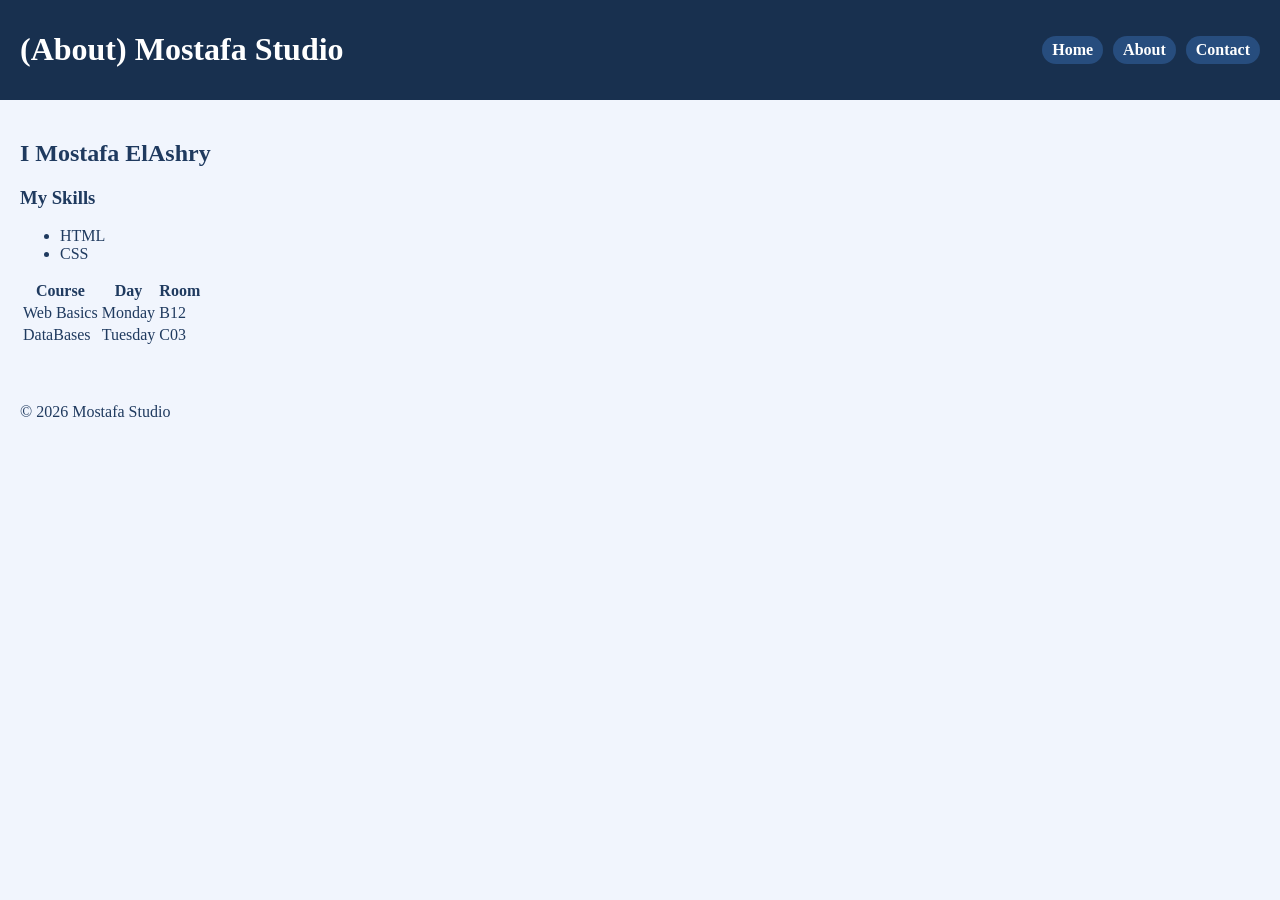
==== about.html @ 8c39f50a "first commit" ====
<!doctype html>
<html lang="en">
  <head>
    <meta charset="UTF-8" />
    <meta name="viewport" content="width=device-width, initial-scale=1.0" />
    <title>Mostafa Studio</title>
    <link rel="stylesheet" href="style.css"/>
  </head>
  <body>
    <header class="header">
      <h1>(About) Mostafa Studio</h1>
      <nav class="links">
        <a href="index.html">Home</a>
        <a href="about.html">About</a>
        <a href="contact.html">Contact</a>
      </nav>
    </header>
    <main>
      <h2>I Mostafa ElAshry</h2>
      <h3>My Skills</h3>
      <ul>
        <li>HTML</li>
        <li>CSS</li>
      </ul>
      <table>
        <thead>
          <tr>
            <th>Course</th>
            <th>Day</th>
            <th>Room</th>
          </tr>
        </thead>
        <tbody>
          <tr>
            <td>Web Basics</td>
            <td>Monday</td>
            <td>B12</td>
          </tr>
          <tr>
            <td>DataBases</td>
            <td>Tuesday</td>
            <td>C03</td>
          </tr>
        </tbody>
      </table>
    </main>
    <footer>
      <p>&copy; 2026 Mostafa Studio</p>
    </footer>
  </body>
</html>
---- style.css ----
body{
    background-color: #f1f5fd;
    color: #1f3a5f;
    margin: 0;
    padding: 0px;
}
.header {
    color: #ffffff;
    background-color: #18304F;
    display: flex;
    justify-content: space-between;
    align-items: center;
    padding: 10px 20px;
}
.links {
    display: flex;
    gap: 10px;
}
.links a {
    background-color: #274d7e;
    color: #fff;
    text-decoration: none;
    font-weight: bold;
    border-radius: 15px;
    padding: 5px 10px;
}
.links a:hover {
    background-color: #152b47;
}
h1{
    color: #ffffff;
    text-align: center;
}
main,
footer{
    padding: 20px;
}
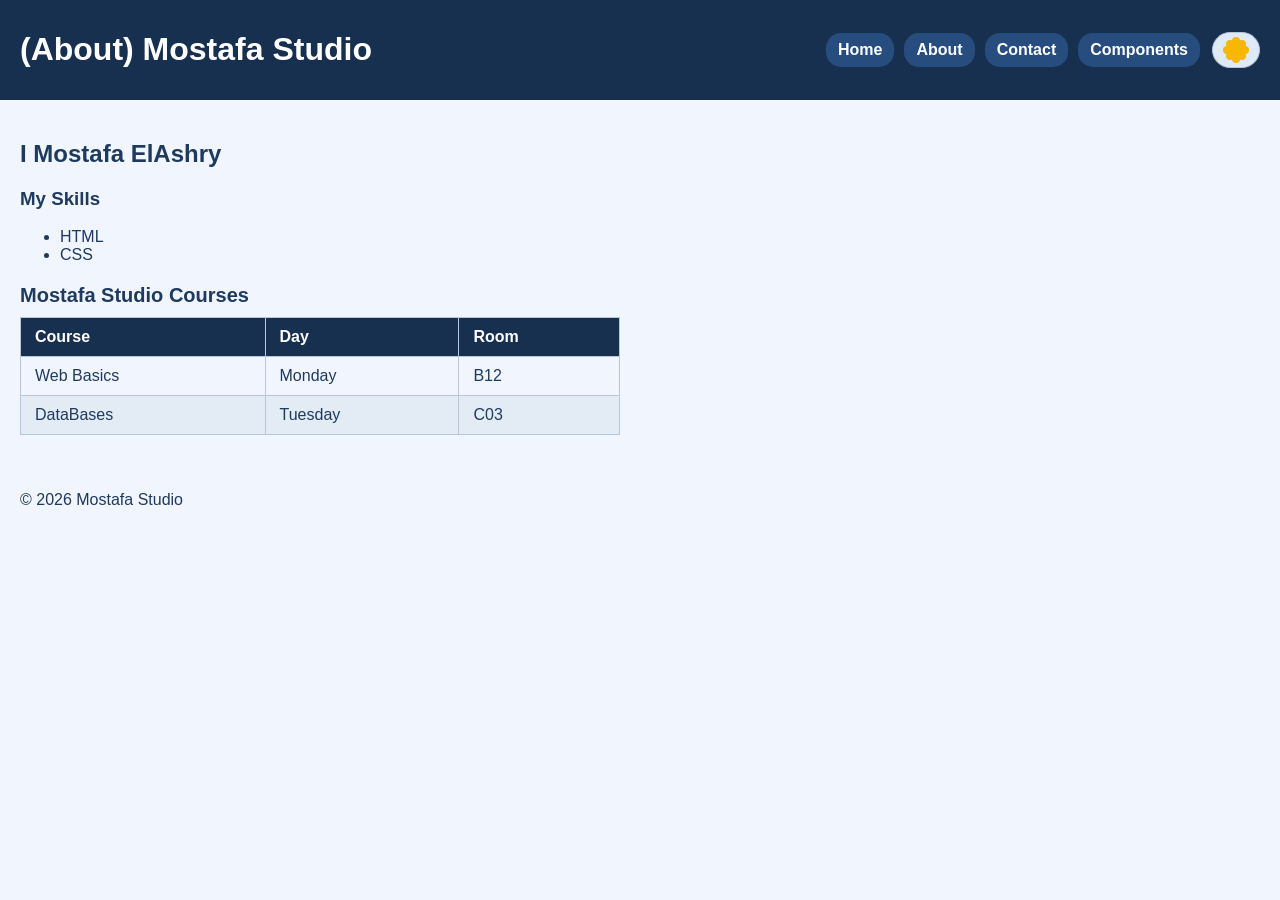
==== commit 2091f74c: "made the components page and dark mode" ====
--- a/about.html
+++ b/about.html
@@ -5,15 +5,23 @@
     <meta name="viewport" content="width=device-width, initial-scale=1.0" />
     <title>Mostafa Studio</title>
     <link rel="stylesheet" href="style.css"/>
+    <script src="theme.js"></script>
   </head>
   <body>
     <header class="header">
       <h1>(About) Mostafa Studio</h1>
-      <nav class="links">
-        <a href="index.html">Home</a>
-        <a href="about.html">About</a>
-        <a href="contact.html">Contact</a>
-      </nav>
+      <div class="header-controls">
+        <nav class="links">
+          <a href="index.html">Home</a>
+          <a href="about.html">About</a>
+          <a href="contact.html">Contact</a>
+          <a href="component.html">Components</a>
+        </nav>
+        <button class="theme-toggle" type="button" aria-label="Toggle dark mode">
+          <span class="theme-toggle-icon" aria-hidden="true"></span>
+          <span class="theme-toggle-label">Dark Mode</span>
+        </button>
+      </div>
     </header>
     <main>
       <h2>I Mostafa ElAshry</h2>
@@ -22,12 +30,13 @@
         <li>HTML</li>
         <li>CSS</li>
       </ul>
-      <table>
+      <table class="table">
+        <caption>Mostafa Studio Courses</caption>
         <thead>
           <tr>
-            <th>Course</th>
-            <th>Day</th>
-            <th>Room</th>
+            <th scope="col">Course</th>
+            <th scope="col">Day</th>
+            <th scope="col">Room</th>
           </tr>
         </thead>
         <tbody>
--- a/style.css
+++ b/style.css
@@ -1,37 +1,429 @@
-body{
-    background-color: #f1f5fd;
-    color: #1f3a5f;
+:root {
+    color-scheme: light;
+    --page-bg: #f1f5fd;
+    --surface: #ffffff;
+    --surface-muted: #e3ebf5;
+    --text: #1f3a5f;
+    --muted: #536b87;
+    --border: #b7c6d8;
+    --brand: #18304f;
+    --brand-hover: #152b47;
+    --link-bg: #274d7e;
+    --focus: #4388df;
+    --success-bg: #e5f6ec;
+    --success-text: #17643a;
+    --warning-bg: #fff4d6;
+    --warning-text: #765200;
+    --error-bg: #fde8e7;
+    --error-text: #8a2722;
+    --info-bg: #e6f1ff;
+    --info-text: #174c86;
+    --toggle-bg: #dfeaf9;
+    --toggle-text: #18304f;
+    font-family: Arial, sans-serif;
+}
+
+body.dark-mode {
+    color-scheme: dark;
+    --page-bg: #111a27;
+    --surface: #1b293a;
+    --surface-muted: #26384d;
+    --text: #e4edf8;
+    --muted: #adbed2;
+    --border: #435872;
+    --brand: #101b29;
+    --brand-hover: #263b54;
+    --link-bg: #304c6e;
+    --focus: #8abaff;
+    --success-bg: #173c2a;
+    --success-text: #a7e7bd;
+    --warning-bg: #493b18;
+    --warning-text: #ffe08a;
+    --error-bg: #4b2524;
+    --error-text: #ffb3ad;
+    --info-bg: #1b3554;
+    --info-text: #b4d4ff;
+    --toggle-bg: #26384d;
+    --toggle-text: #e4edf8;
+}
+
+@media (prefers-color-scheme: dark) {
+    :root {
+        color-scheme: dark;
+    }
+}
+
+* {
+    box-sizing: border-box;
+}
+
+body {
+    background-color: var(--page-bg);
+    color: var(--text);
     margin: 0;
-    padding: 0px;
-}
+    min-width: 320px;
+    transition: background-color 0.2s ease, color 0.2s ease;
+}
+
 .header {
     color: #ffffff;
-    background-color: #18304F;
+    background-color: var(--brand);
     display: flex;
     justify-content: space-between;
     align-items: center;
+    gap: 16px;
     padding: 10px 20px;
 }
+
+.header-controls {
+    display: flex;
+    justify-content: center;
+    align-items: center;
+    gap: 12px;
+    flex-wrap: wrap;
+}
+
+.theme-toggle {
+    display: inline-flex;
+    align-items: center;
+    justify-content: center;
+    gap: 8px;
+    border: 1px solid var(--border);
+    background: var(--toggle-bg);
+    color: var(--toggle-text);
+    border-radius: 999px;
+    padding: 8px 14px;
+    font-weight: 700;
+    cursor: pointer;
+    transition: background-color 0.2s ease, color 0.2s ease;
+}
+
+.theme-toggle-icon {
+    position: relative;
+    width: 18px;
+    height: 18px;
+    display: inline-block;
+    border-radius: 50%;
+    background: currentColor;
+    transition: all 0.2s ease;
+}
+
+.theme-toggle-icon::before,
+.theme-toggle-icon::after {
+    content: "";
+    position: absolute;
+    inset: 0;
+    border-radius: 50%;
+}
+
+body:not(.dark-mode) .theme-toggle-icon {
+    background: #f8b700;
+    box-shadow:
+        0 -9px 0 -5px #f8b700,
+        0 9px 0 -5px #f8b700,
+        -9px 0 0 -5px #f8b700,
+        9px 0 0 -5px #f8b700,
+        -6px -6px 0 -5px #f8b700,
+        6px -6px 0 -5px #f8b700,
+        -6px 6px 0 -5px #f8b700,
+        6px 6px 0 -5px #f8b700;
+}
+
+body.dark-mode .theme-toggle-icon {
+    background: currentColor;
+    box-shadow: none;
+    transform: rotate(-20deg);
+}
+
+body.dark-mode .theme-toggle-icon::before {
+    inset: 3px 3px 3px 8px;
+    background: var(--toggle-bg);
+}
+
+body.dark-mode .theme-toggle-icon::after {
+    inset: 0;
+    background: transparent;
+    box-shadow: -6px 0 0 1px var(--toggle-bg);
+    transform: translateX(3px);
+}
+
+.theme-toggle-label {
+    display: none;
+}
+
 .links {
     display: flex;
+    flex-wrap: wrap;
     gap: 10px;
 }
+
 .links a {
-    background-color: #274d7e;
+    background-color: var(--link-bg);
     color: #fff;
     text-decoration: none;
     font-weight: bold;
     border-radius: 15px;
-    padding: 5px 10px;
-}
+    padding: 8px 12px;
+}
+
 .links a:hover {
-    background-color: #152b47;
-}
-h1{
+    background-color: var(--brand-hover);
+}
+
+h1 {
     color: #ffffff;
     text-align: center;
 }
+
 main,
-footer{
+footer {
     padding: 20px;
-}+}
+
+a {
+    color: var(--link-bg);
+}
+
+a:focus-visible,
+button:focus-visible,
+input:focus-visible,
+select:focus-visible,
+textarea:focus-visible {
+    outline: 3px solid var(--focus);
+    outline-offset: 2px;
+}
+
+.table {
+    border-collapse: collapse;
+    margin-top: 20px;
+    width: 100%;
+    max-width: 600px;
+    text-align: left;
+}
+
+.table caption {
+    font-size: 1.25rem;
+    font-weight: bold;
+    margin-bottom: 10px;
+    text-align: left;
+}
+
+.table th,
+.table td {
+    border: 1px solid var(--border);
+    padding: 10px 14px;
+}
+
+.table th {
+    background-color: var(--brand);
+    color: #ffffff;
+}
+
+.table tbody tr:nth-child(even) {
+    background-color: var(--surface-muted);
+}
+
+.component-intro {
+    max-width: 70ch;
+    margin-bottom: 24px;
+}
+
+.component-grid {
+    display: grid;
+    grid-template-columns: minmax(0, 1fr);
+    gap: 20px;
+    align-items: start;
+}
+
+.component-card {
+    min-width: 0;
+    padding: 20px;
+    border: 1px solid var(--border);
+    border-radius: 12px;
+    background: var(--surface);
+    box-shadow: 0 4px 14px rgb(17 35 57 / 8%);
+}
+
+.component-card h3 {
+    margin-top: 0;
+}
+
+.form-stack,
+.form-field {
+    display: grid;
+    gap: 8px;
+}
+
+.form-stack {
+    gap: 16px;
+}
+
+.form-field input,
+.form-field select,
+.form-field textarea,
+.contact-form input:not([type="radio"]):not([type="checkbox"]),
+.contact-form select,
+.contact-form textarea {
+    width: 100%;
+    min-height: 42px;
+    padding: 9px 11px;
+    border: 1px solid var(--border);
+    border-radius: 6px;
+    background: var(--page-bg);
+    color: var(--text);
+    font: inherit;
+}
+
+.form-field textarea,
+.contact-form textarea {
+    min-height: 110px;
+    resize: vertical;
+}
+
+.form-help {
+    margin: 0;
+    color: var(--muted);
+    font-size: 0.9rem;
+}
+
+.choice-group {
+    display: flex;
+    flex-wrap: wrap;
+    gap: 12px 20px;
+    padding: 0;
+    border: 0;
+}
+
+.choice-group legend {
+    margin-bottom: 8px;
+    font-weight: 700;
+}
+
+.choice {
+    display: inline-flex;
+    align-items: center;
+    gap: 8px;
+}
+
+button,
+.button {
+    display: inline-block;
+    width: fit-content;
+    padding: 10px 16px;
+    border: 0;
+    border-radius: 6px;
+    background: var(--link-bg);
+    color: #fff;
+    font: inherit;
+    font-weight: 700;
+    text-decoration: none;
+    cursor: pointer;
+}
+
+.theme-toggle:hover,
+button:hover,
+.button:hover {
+    filter: brightness(1.05);
+}
+
+button:hover,
+.button:hover {
+    background: var(--brand-hover);
+}
+
+.alert {
+    margin: 12px 0;
+    padding: 12px 14px;
+    border: 1px solid currentColor;
+    border-radius: 8px;
+}
+
+.alert-success {
+    background: var(--success-bg);
+    color: var(--success-text);
+}
+
+.alert-warning {
+    background: var(--warning-bg);
+    color: var(--warning-text);
+}
+
+.alert-error {
+    background: var(--error-bg);
+    color: var(--error-text);
+}
+
+.alert-info {
+    background: var(--info-bg);
+    color: var(--info-text);
+}
+
+.modal {
+    display: none;
+    position: fixed;
+    z-index: 10;
+    inset: 0;
+    align-items: center;
+    justify-items: center;
+    padding: 20px;
+}
+
+.modal:target {
+    display: grid;
+}
+
+.modal-backdrop {
+    position: absolute;
+    inset: 0;
+    background: rgb(0 0 0 / 65%);
+}
+
+.modal-panel {
+    position: relative;
+    z-index: 1;
+    width: min(100%, 480px);
+    padding: 24px;
+    border: 1px solid var(--border);
+    border-radius: 12px;
+    background: var(--surface);
+    box-shadow: 0 16px 48px rgb(0 0 0 / 30%);
+}
+
+.modal-panel h3 {
+    margin-top: 0;
+}
+
+.modal-close {
+    position: absolute;
+    top: 12px;
+    right: 12px;
+    padding: 6px 10px;
+}
+
+.contact-form {
+    display: grid;
+    gap: 18px;
+    max-width: 640px;
+}
+
+@media (min-width: 640px) {
+    .component-grid {
+        grid-template-columns: repeat(2, minmax(0, 1fr));
+    }
+}
+
+@media (min-width: 960px) {
+    .component-grid {
+        grid-template-columns: repeat(3, minmax(0, 1fr));
+    }
+}
+
+@media (max-width: 640px) {
+    .header {
+        flex-direction: column;
+    }
+
+    .links {
+        justify-content: center;
+    }
+}
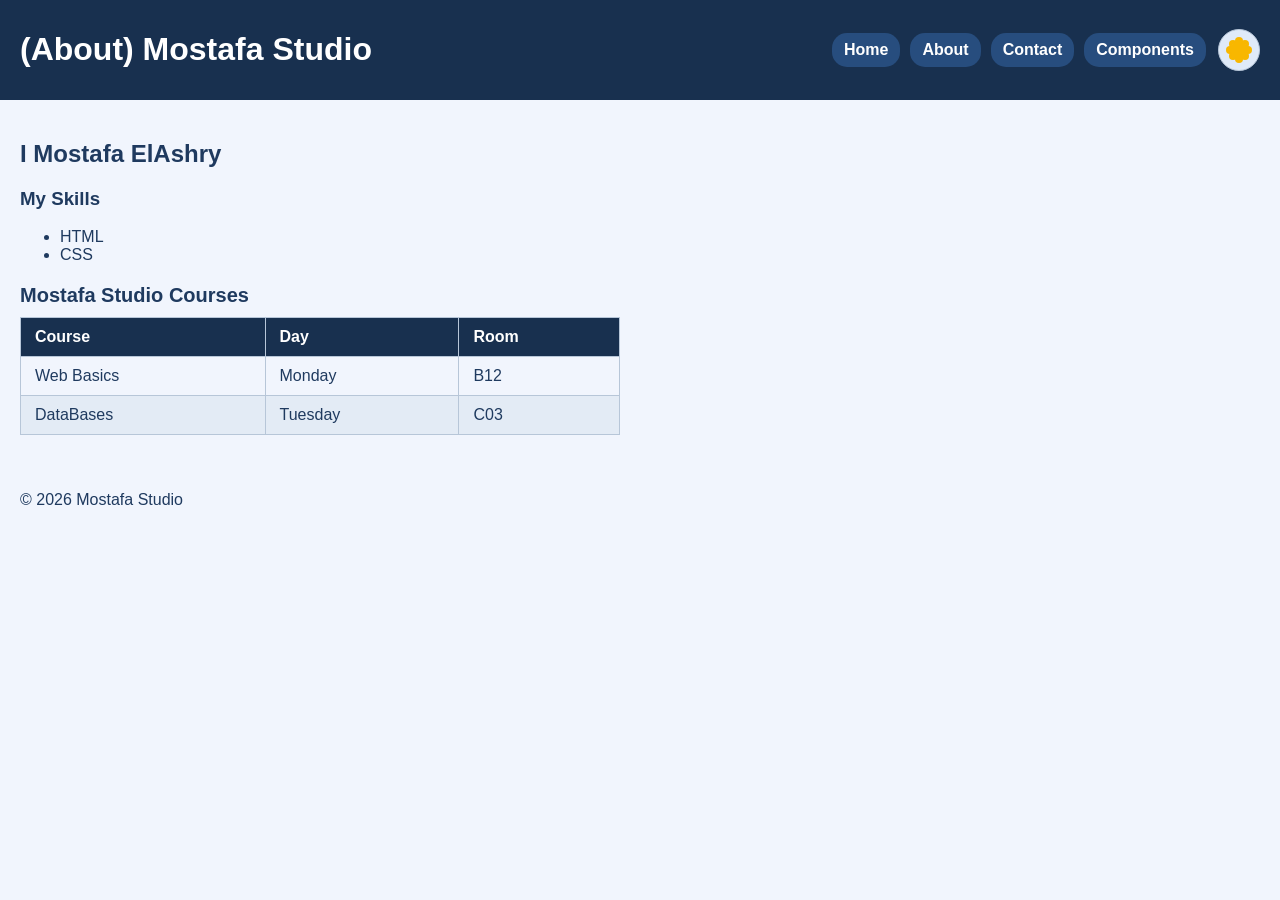
==== commit 4a142a51: "update" ====
--- a/about.html
+++ b/about.html
@@ -5,9 +5,9 @@
     <meta name="viewport" content="width=device-width, initial-scale=1.0" />
     <title>Mostafa Studio</title>
     <link rel="stylesheet" href="style.css"/>
-    <script src="theme.js"></script>
   </head>
   <body>
+    <input class="theme-toggle-input" type="checkbox" id="theme-toggle" aria-label="Toggle dark mode" />
     <header class="header">
       <h1>(About) Mostafa Studio</h1>
       <div class="header-controls">
@@ -17,10 +17,9 @@
           <a href="contact.html">Contact</a>
           <a href="component.html">Components</a>
         </nav>
-        <button class="theme-toggle" type="button" aria-label="Toggle dark mode">
+        <label class="theme-toggle" for="theme-toggle" aria-label="Toggle dark mode">
           <span class="theme-toggle-icon" aria-hidden="true"></span>
-          <span class="theme-toggle-label">Dark Mode</span>
-        </button>
+        </label>
       </div>
     </header>
     <main>
--- a/style.css
+++ b/style.css
@@ -23,7 +23,7 @@
     font-family: Arial, sans-serif;
 }
 
-body.dark-mode {
+body:has(.theme-toggle-input:checked) {
     color-scheme: dark;
     --page-bg: #111a27;
     --surface: #1b293a;
@@ -47,12 +47,6 @@
     --toggle-text: #e4edf8;
 }
 
-@media (prefers-color-scheme: dark) {
-    :root {
-        color-scheme: dark;
-    }
-}
-
 * {
     box-sizing: border-box;
 }
@@ -87,15 +81,20 @@
     display: inline-flex;
     align-items: center;
     justify-content: center;
-    gap: 8px;
     border: 1px solid var(--border);
     background: var(--toggle-bg);
     color: var(--toggle-text);
     border-radius: 999px;
-    padding: 8px 14px;
-    font-weight: 700;
+    width: 42px;
+    height: 42px;
     cursor: pointer;
     transition: background-color 0.2s ease, color 0.2s ease;
+}
+
+.theme-toggle-input {
+    position: absolute;
+    opacity: 0;
+    pointer-events: none;
 }
 
 .theme-toggle-icon {
@@ -116,7 +115,7 @@
     border-radius: 50%;
 }
 
-body:not(.dark-mode) .theme-toggle-icon {
+body:not(:has(.theme-toggle-input:checked)) .theme-toggle-icon {
     background: #f8b700;
     box-shadow:
         0 -9px 0 -5px #f8b700,
@@ -129,26 +128,22 @@
         6px 6px 0 -5px #f8b700;
 }
 
-body.dark-mode .theme-toggle-icon {
+body:has(.theme-toggle-input:checked) .theme-toggle-icon {
     background: currentColor;
     box-shadow: none;
     transform: rotate(-20deg);
 }
 
-body.dark-mode .theme-toggle-icon::before {
+body:has(.theme-toggle-input:checked) .theme-toggle-icon::before {
     inset: 3px 3px 3px 8px;
     background: var(--toggle-bg);
 }
 
-body.dark-mode .theme-toggle-icon::after {
+body:has(.theme-toggle-input:checked) .theme-toggle-icon::after {
     inset: 0;
     background: transparent;
     box-shadow: -6px 0 0 1px var(--toggle-bg);
     transform: translateX(3px);
-}
-
-.theme-toggle-label {
-    display: none;
 }
 
 .links {
